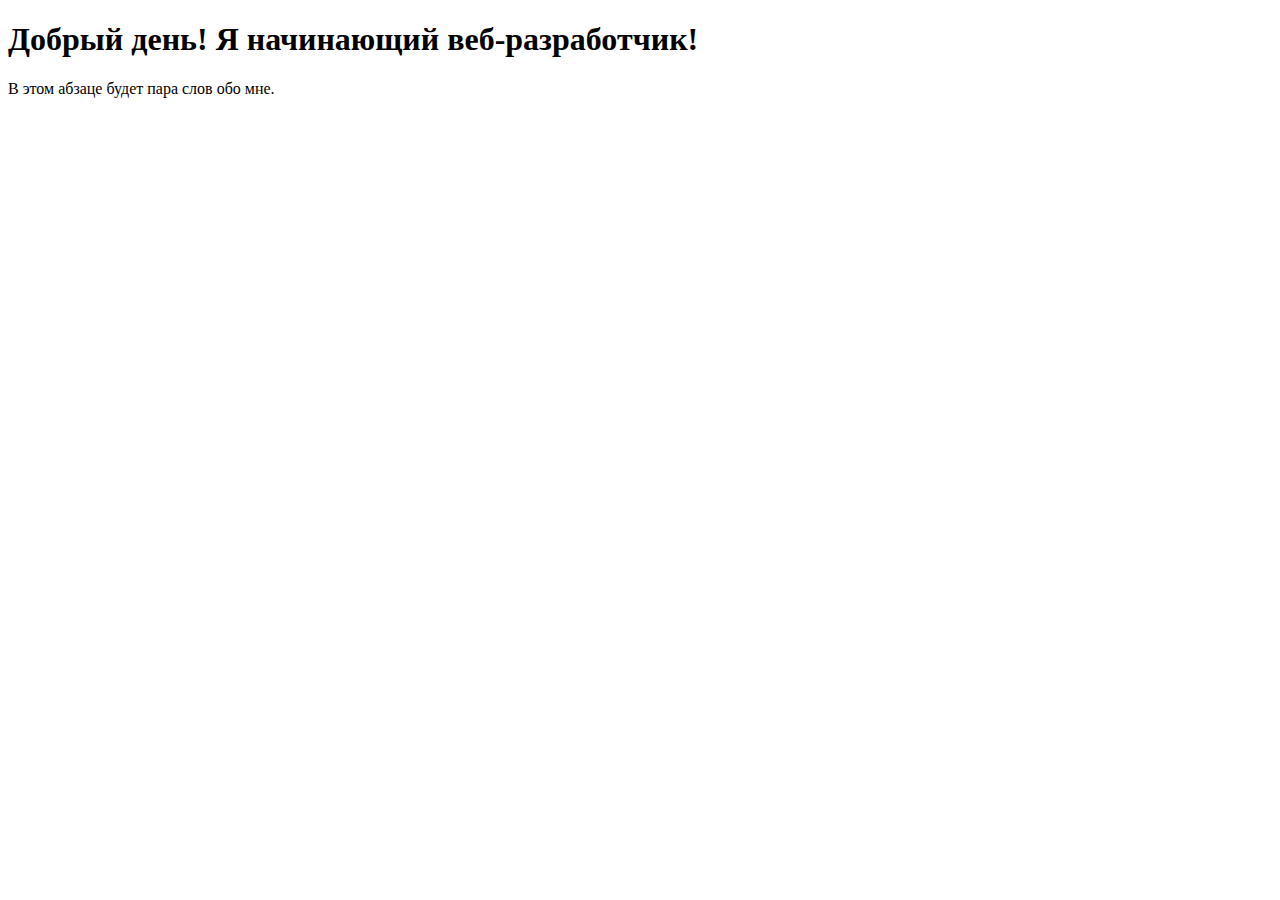
==== index.html @ 4b05e8ce "added index" ====
<!DOCTYPE html>
<html lang="en">
<head>
    <meta charset="UTF-8">
    <meta name="viewport" content="width=device-width, initial-scale=1.0">
    <title>Резюме</title>
    <link rel="stylesheet" href="styles.css">
</head>
<body>
    <h1>Добрый день! Я начинающий веб-разработчик!</h1>
    <p>В этом абзаце будет пара слов обо мне.</p>
</body>
</html>
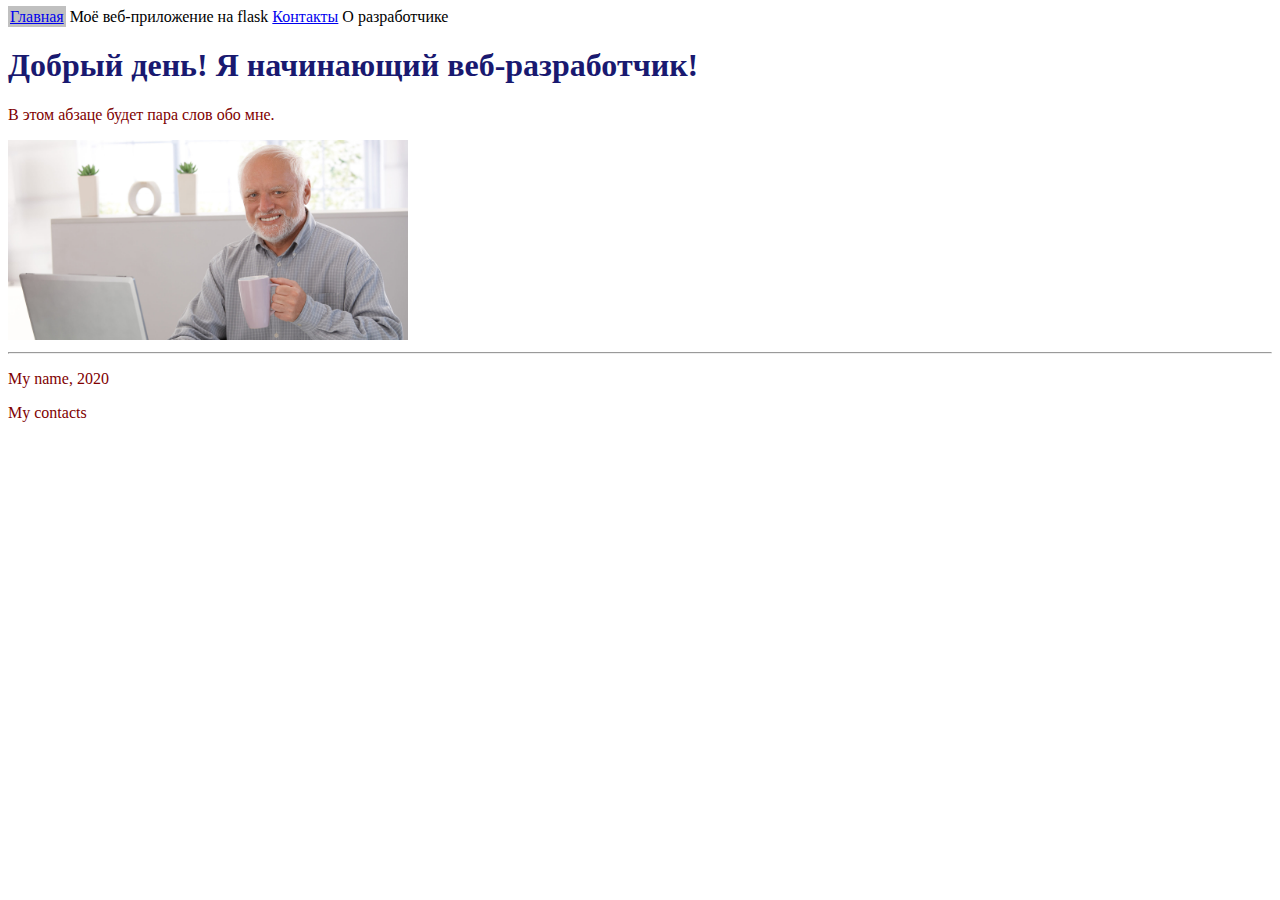
==== commit 6339ba07: "added dev" ====
--- a/index.html
+++ b/index.html
@@ -1,13 +1,36 @@
 <!DOCTYPE html>
 <html lang="en">
+                       <!-- Название вкладки и прочее -->
 <head>
+    <style>
+        h1 {color: #191970}
+        p {color: #800000}
+    </style>
     <meta charset="UTF-8">
     <meta name="viewport" content="width=device-width, initial-scale=1.0">
     <title>Резюме</title>
     <link rel="stylesheet" href="styles.css">
 </head>
+                       <!-- Меню через nav или div -->
 <body>
-    <h1>Добрый день! Я начинающий веб-разработчик!</h1>
-    <p>В этом абзаце будет пара слов обо мне.</p>
+<nav>
+    <a href="index.html" style="background : #C0C0C0; padding : 2px 2px" title="Главная">Главная</a>
+    <a>Моё веб-приложение на flask</a>
+    <a href="https://skillfactory.ru/">Контакты</a>
+    <a>О разработчике</a>
+</nav>
+                   <!-- Заголовок и контент, регулируется тегами -->
+<h1>Добрый день! Я начинающий веб-разработчик!</h1>
+<p>В этом абзаце будет пара слов обо мне.</p>
+
+<img src="dev.jpeg" alt="Юный разработчик" width="400">
+                   <!-- hr это линия разделяющая -->
+<hr>
+                   <!-- footer это подвал, всё что внизу находится -->
+<footer>
+    <p>My name, 2020</p>
+    <p>My contacts</p>
+</footer>
+                       <!-- закрывающие теги -->
 </body>
-</html>+</html>
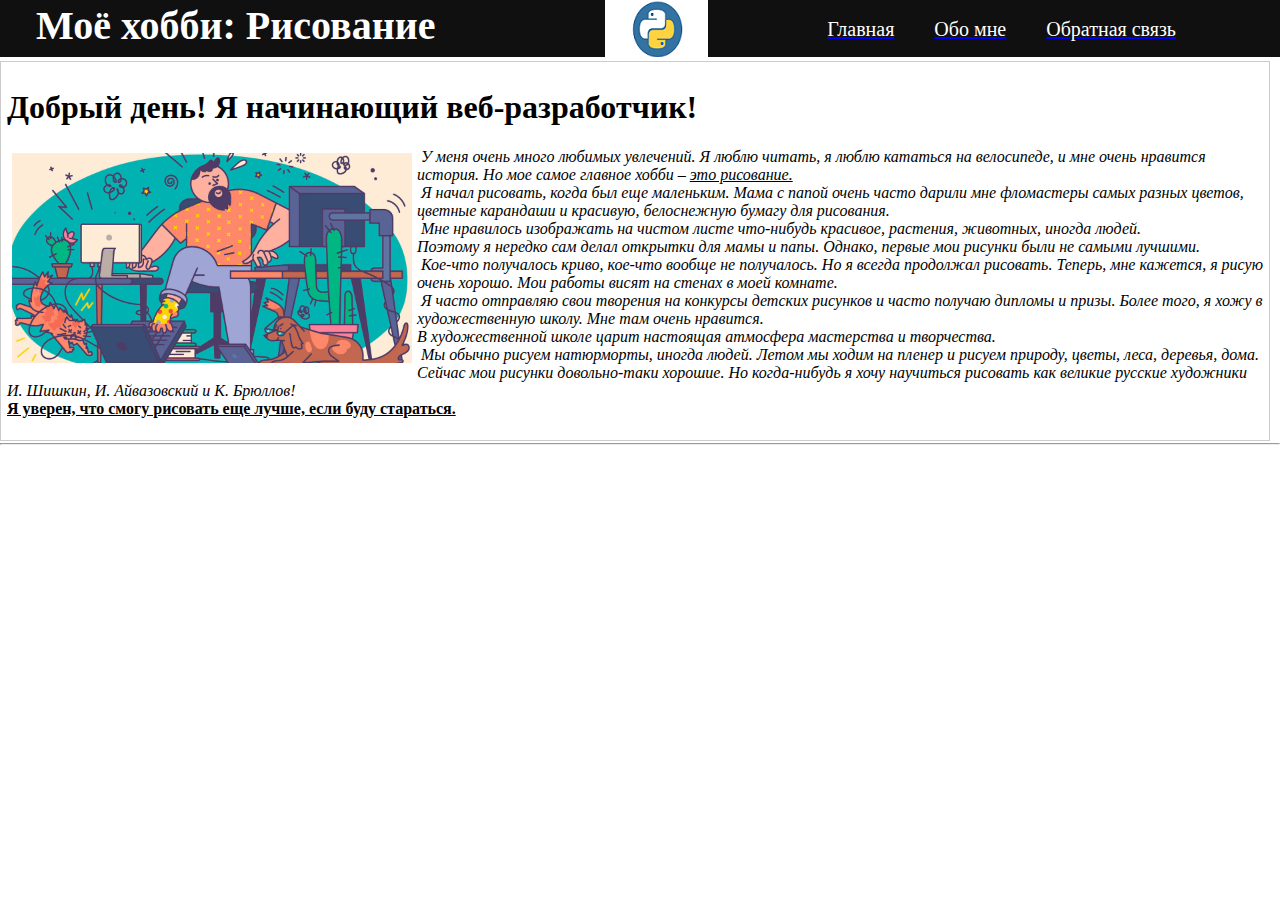
==== commit 103e6a38: "E1.8." ====
--- a/index.html
+++ b/index.html
@@ -1,36 +1,56 @@
 <!DOCTYPE html>
 <html lang="en">
-                       <!-- Название вкладки и прочее -->
+<!-- Название вкладки и прочее -->
 <head>
-    <style>
-        h1 {color: #191970}
-        p {color: #800000}
-    </style>
     <meta charset="UTF-8">
     <meta name="viewport" content="width=device-width, initial-scale=1.0">
-    <title>Резюме</title>
+    <title>Моё хобби</title>
     <link rel="stylesheet" href="styles.css">
 </head>
-                       <!-- Меню через nav или div -->
-<body>
-<nav>
-    <a href="index.html" style="background : #C0C0C0; padding : 2px 2px" title="Главная">Главная</a>
-    <a>Моё веб-приложение на flask</a>
-    <a href="https://skillfactory.ru/">Контакты</a>
-    <a>О разработчике</a>
-</nav>
-                   <!-- Заголовок и контент, регулируется тегами -->
+<!-- Меню через nav или div -->
+<body class="body">
+<div class="header">
+            <div class="logo-container">
+                <h1>Моё хобби: Рисование</h1>
+            </div>
+
+            <ul class="navigation">
+                <a href="index.html"><li>Главная</li></a>
+                <a href="about.html"><li>Обо мне</li></a>
+                <a href="contacts.html"><li>Обратная связь</li></a>
+            </ul>
+</div>
+<div class="content">
+<!-- Заголовок и контент, регулируется тегами -->
 <h1>Добрый день! Я начинающий веб-разработчик!</h1>
-<p>В этом абзаце будет пара слов обо мне.</p>
-
-<img src="dev.jpeg" alt="Юный разработчик" width="400">
-                   <!-- hr это линия разделяющая -->
+<p><img src="image/about.jpeg" alt="Юный разработчик" width="400" align="left" vspace="5" hspace="5">
+    &nbsp;<em>У меня очень много любимых увлечений.
+    Я люблю читать, я люблю кататься на велосипеде, и мне очень нравится история.
+    Но мое самое главное хобби – <span style="text-decoration: underline;">это рисование.</span><br/>
+    &nbsp;Я начал рисовать, когда был еще маленьким.
+    Мама с папой очень часто дарили мне фломастеры самых разных цветов,
+    цветные карандаши и красивую, белоснежную бумагу для рисования.<br/>
+    &nbsp;Мне нравилось изображать на чистом листе что-нибудь красивое,
+    растения, животных, иногда людей.<br/>
+    Поэтому я нередко сам делал открытки для мамы и папы.
+    Однако, первые мои рисунки были не самыми лучшими.<br/>
+    &nbsp;Кое-что получалось криво, кое-что вообще не получалось.
+    Но я всегда продолжал рисовать. Теперь, мне кажется, я рисую очень хорошо.
+    Мои работы висят на стенах в моей комнате.<br/>
+    &nbsp;Я часто отправляю свои творения на конкурсы детских рисунков
+    и часто получаю дипломы и призы.
+    Более того, я хожу в художественную школу. Мне там очень нравится.<br/>
+    В художественной школе царит настоящая атмосфера мастерства и творчества.<br/>
+    &nbsp;Мы обычно рисуем натюрморты, иногда людей. Летом мы ходим на пленер
+    и рисуем природу, цветы, леса, деревья, дома.
+    Сейчас мои рисунки довольно-таки хорошие.
+    Но когда-нибудь я хочу научиться рисовать
+    как великие русские художники И. Шишкин, И. Айвазовский и К. Брюллов!</em><br/>
+    <strong><span style="text-decoration: underline;">Я уверен, что смогу рисовать еще лучше, если буду стараться.</span></strong>
+</p>
+</div>
+<!-- hr это линия разделяющая -->
 <hr>
-                   <!-- footer это подвал, всё что внизу находится -->
-<footer>
-    <p>My name, 2020</p>
-    <p>My contacts</p>
-</footer>
-                       <!-- закрывающие теги -->
+<!-- закрывающие теги -->
 </body>
 </html>
--- a/styles.css
+++ b/styles.css
@@ -0,0 +1,84 @@
+.body {
+    margin: 0;
+}
+
+.navigation{
+    float: right;
+    height: 100%;
+    padding: 0px 100px;
+}
+
+.navigation a{
+    height: 100%;
+    display: table;
+    float: left;
+    padding: 0px 20px;
+
+}
+
+.navigation a li{
+    vertical-align: middle;
+    display: table-cell;
+    font-size: 20px;
+    color: white;
+}
+
+.navigation a:hover{
+    background-color: gray;
+    color: #101010;
+}
+
+.header{
+    height: 100%;
+    width: 100%;
+    float: left;
+    padding: 2px 1em 0 1em;
+    background: #101010 url(image/pt.png) no-repeat 50% 0%;
+
+
+}
+.logo-container{
+    height: 100%;
+    width:auto;
+    display: table;
+    float: left;
+    padding: 0px 20px;
+    background-color: #101010;
+}
+
+.logo-container h1{
+    vertical-align: middle;
+    display: table-cell;
+    font-size: 40px;
+    color: white;
+}
+
+.content{
+    float:left;
+    height: 100%;
+    margin: 4px 10px 2px 0px;
+    border:1px solid #CCC;
+    padding:6px;
+    position:static;
+}
+
+.about{
+    float:right;
+    height: 10%;
+    margin: 4px 10px 2px 0px;
+    border:1px solid #CCC;
+    padding:5px;
+    position: relative;
+    top: 4px; left: 4px;
+}
+
+
+.contacts{
+    float:inline-start;
+    height: 10%;
+    margin: 10px 20px 30px 40px;
+    border:1px solid #CCC;
+    padding:5px;
+    position: relative;
+    top: 4px; left: 4px;
+}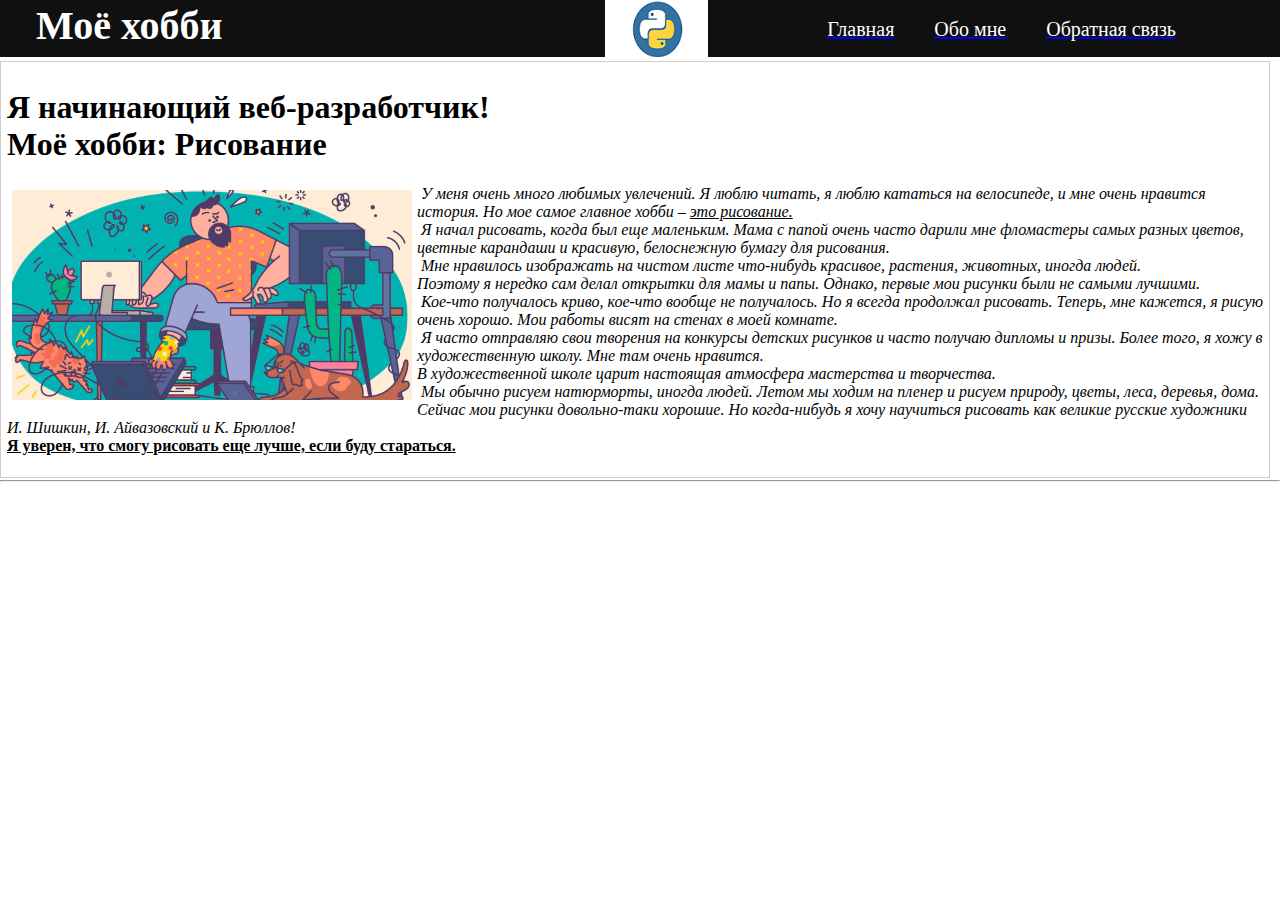
==== commit 3f81ab90: "E1.8. Final" ====
--- a/index.html
+++ b/index.html
@@ -11,7 +11,7 @@
 <body class="body">
 <div class="header">
             <div class="logo-container">
-                <h1>Моё хобби: Рисование</h1>
+                <h1>Моё хобби</h1>
             </div>
 
             <ul class="navigation">
@@ -22,7 +22,7 @@
 </div>
 <div class="content">
 <!-- Заголовок и контент, регулируется тегами -->
-<h1>Добрый день! Я начинающий веб-разработчик!</h1>
+<h1>Я начинающий веб-разработчик!<br/>Моё хобби: Рисование</h1>
 <p><img src="image/about.jpeg" alt="Юный разработчик" width="400" align="left" vspace="5" hspace="5">
     &nbsp;<em>У меня очень много любимых увлечений.
     Я люблю читать, я люблю кататься на велосипеде, и мне очень нравится история.
